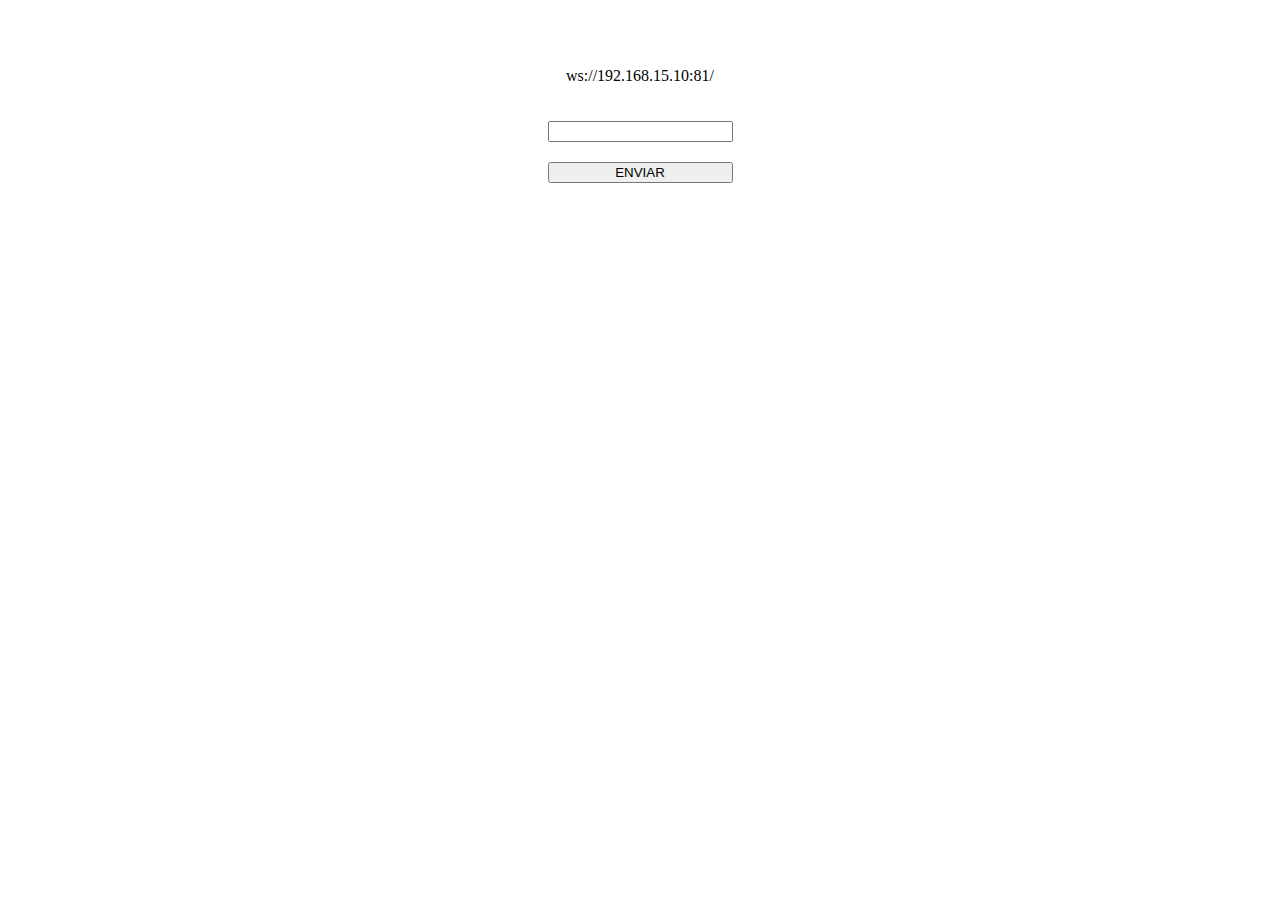
==== Esp32_WebSocket/index.html @ f7c052b9 "fist commit" ====
<!DOCTYPE html>
<html lang="en">

<head>
    <meta charset="UTF-8">
    <meta http-equiv="X-UA-Compatible" content="IE=edge">
    <meta name="viewport" content="width=device-width, initial-scale=1.0">
    <title>Esp32 Web Socket</title>
    <style>
        body {
            display: grid;
            justify-content: center;
            text-align: center;
        }

        input {
            margin: 20px 0;
        }
    </style>
</head>

<body>
    <h1 id="saida"></h1>
    <p id="dest"></p>
    <input type="text" name="" id="txt">
    <button id="btn">ENVIAR</button>
    <h2 id="clock"></h2>
</body>
<script src="index.js"></script>

</html>
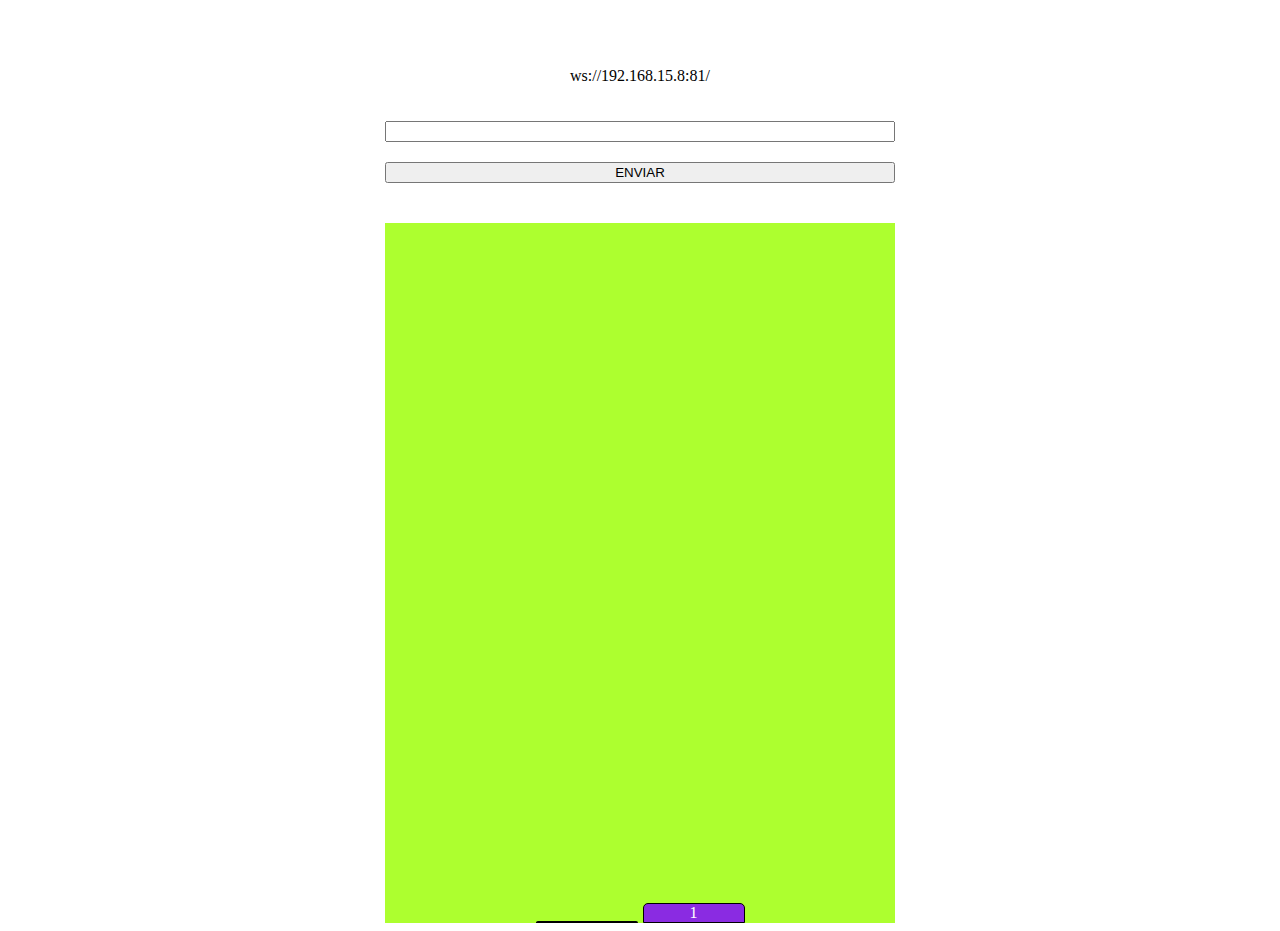
==== commit ebf2af65: "add graf bar" ====
--- a/Esp32_WebSocket/index.html
+++ b/Esp32_WebSocket/index.html
@@ -6,6 +6,8 @@
     <meta http-equiv="X-UA-Compatible" content="IE=edge">
     <meta name="viewport" content="width=device-width, initial-scale=1.0">
     <title>Esp32 Web Socket</title>
+    <script src="https://code.jquery.com/jquery-3.6.3.js"
+        integrity="sha256-nQLuAZGRRcILA+6dMBOvcRh5Pe310sBpanc6+QBmyVM=" crossorigin="anonymous"></script>
     <style>
         body {
             display: grid;
@@ -16,6 +18,27 @@
         input {
             margin: 20px 0;
         }
+
+        div#container {
+            height: 700px;
+            width: 500px;
+            background-color: greenyellow;
+            display: flex;
+            align-items: end;
+            justify-content: center;
+            gap: 5px;
+            padding: 0 5px;
+        }
+
+        .graf {
+            background-color: blueviolet;
+            width: 100px;
+            transition: all .2s;
+            border: 1px solid black;
+            max-height: 700px;
+            color: white;
+            border-radius:  5px 5px 0 0;
+        }
     </style>
 </head>
 
@@ -25,6 +48,12 @@
     <input type="text" name="" id="txt">
     <button id="btn">ENVIAR</button>
     <h2 id="clock"></h2>
+
+    <div id="container">
+        <div class="graf" id="pot"></div>
+        <div class="graf">1</div>
+    </div>
+    
 </body>
 <script src="index.js"></script>
 
